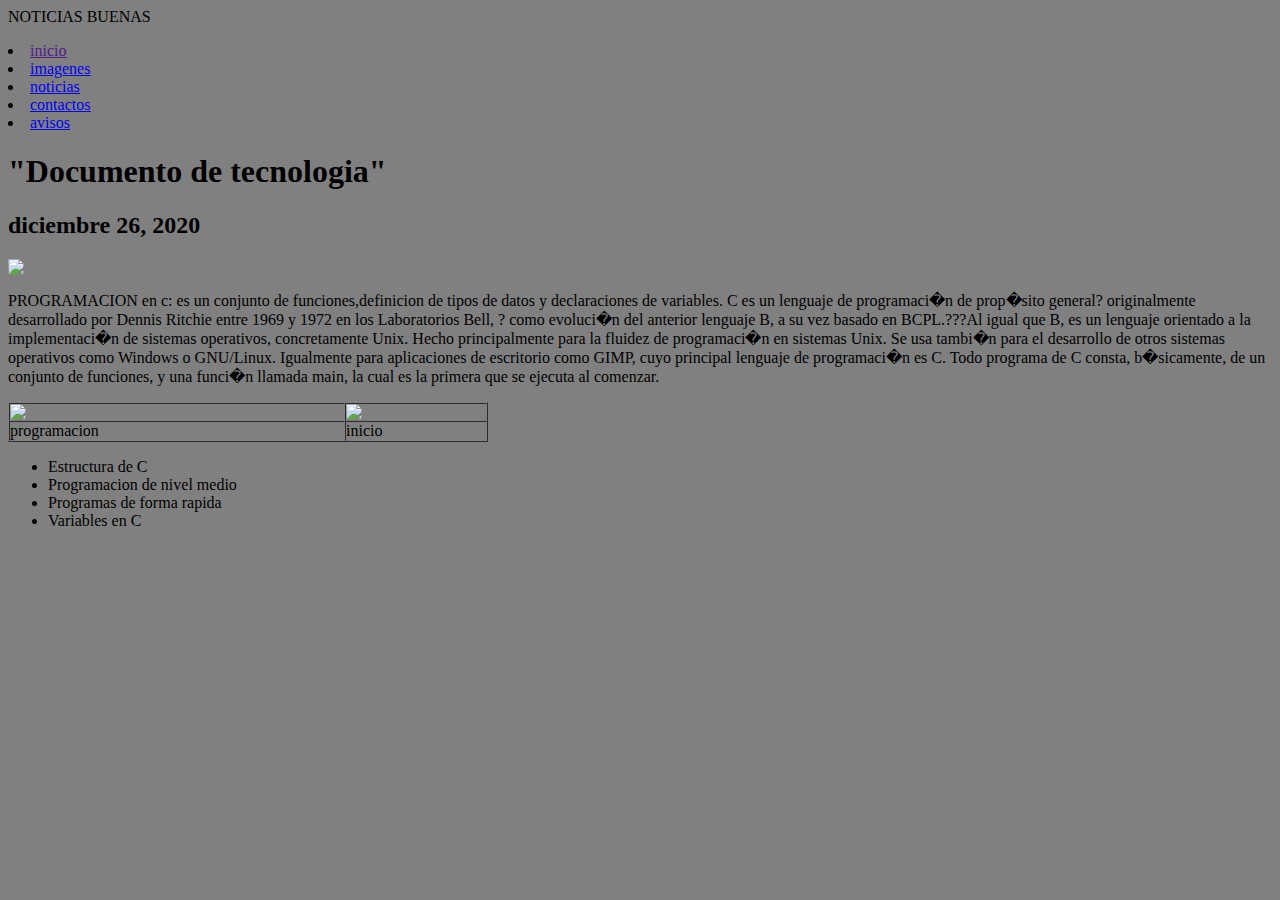
==== index.htm @ d39db104 "primer pagina pagina" ====
<HTML>

<HEAD>
<TITLE> NOTICIAS ISIDRO
</TITLE>
<META NAME="GENERATOR" CONTENT="utp-8">
</HEAD>

<BODY>

<body BACKGROUND="C:\Users\chl\Desktop\pagina web\imagenes/neg.jpg">

<BODY BGCOLOR= "grey">
<basefont FACE="italica" SIZE= "5" COLOR=" bold face black" > 
<G1>NOTICIAS BUENAS</h1>
 <p>
 
 <u>
 <li><a HREF="">inicio</a></li>
 <li><a HREF="C:\Users\chl\Desktop\pagina web\paginas/imagenes.html">imagenes</a></li>
 <li><a HREF="C:\Users\chl\Desktop\pagina web\paginas/noticias.html">noticias</a></li>
 <li><a HREF="C:\Users\chl\Desktop\pagina web\paginas/contactos.html">contactos</a></li>
 <li><a HREF="C:\Users\chl\Desktop\pagina web\paginas/avisos.html">avisos</a></li>

</u>

 <font color= "black">
 
 
               
</p>
<h1> "Documento de tecnologia"</h1>
<h2>diciembre 26, 2020</h3>
<img src="C:\Users\chl\Desktop\pagina web\imagenes/est.jpg">

<p><basefont FACE="italica" SIZE= "5" COLOR="black"> 
PROGRAMACION en c: es un conjunto de funciones,definicion de tipos de datos y declaraciones de variables. 

C es un lenguaje de programaci�n de prop�sito general? originalmente desarrollado por Dennis Ritchie entre 1969 y 1972 en los Laboratorios Bell, ? como evoluci�n del anterior lenguaje B, a su vez basado en BCPL.???Al igual que B, es un lenguaje orientado a la implementaci�n de sistemas operativos, concretamente Unix.
Hecho principalmente para la fluidez de programaci�n en sistemas Unix. Se usa tambi�n para el desarrollo de otros sistemas operativos como Windows o GNU/Linux. Igualmente para aplicaciones de escritorio como GIMP, cuyo principal lenguaje de programaci�n es C.
Todo programa de C consta, b�sicamente, de un conjunto de funciones, y una funci�n llamada main, la cual es la primera que se ejecuta al comenzar.

</p>


<TABLE BORDER="1" WIDTH="38%" CELLPADDING="0" CELLSPACING="0">
<TR>
	<TD><img src="C:\Users\chl\Desktop\pagina web\imagenes/curso.jpg"><TD><img src="C:\Users\chl\Desktop\pagina web\imagenes/cap.png">
</TD>
	
</TR>
<TR>
	<TD>programacion</TD>
	<TD>inicio</TD>
</TR>
</TABLE>


<ul>
<li> Estructura de C</li>
<li>Programacion de nivel medio</li>
<li>Programas de forma rapida</li>
<li>Variables en C</li>
</ul>


  





</BODY>
</HTML>
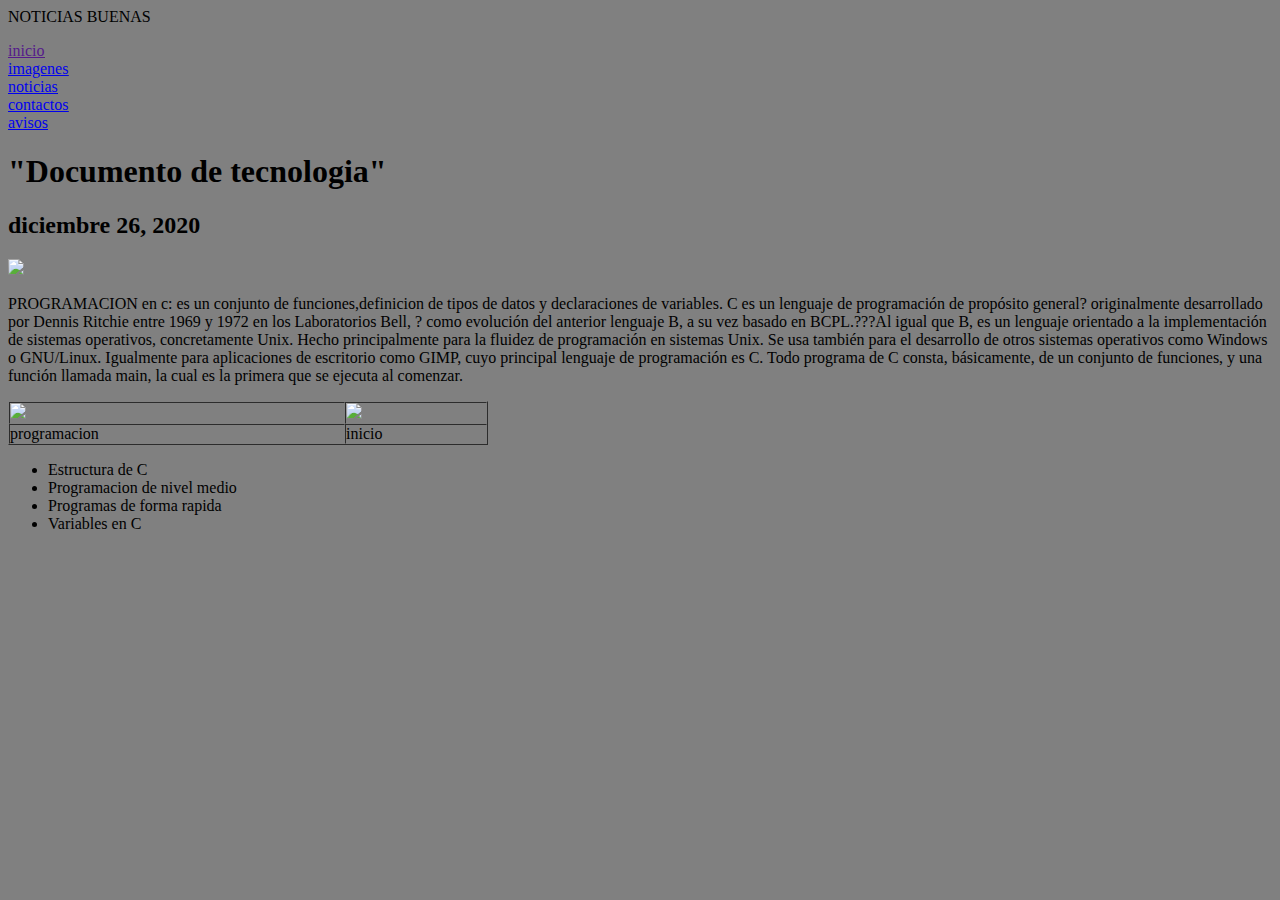
==== commit cef74970: "Update index.htm" ====
--- a/index.htm
+++ b/index.htm
@@ -1,3 +1,4 @@
+<!DOCTYPE html>
 <HTML>
 
 <HEAD>
@@ -36,9 +37,9 @@
 <p><basefont FACE="italica" SIZE= "5" COLOR="black"> 
 PROGRAMACION en c: es un conjunto de funciones,definicion de tipos de datos y declaraciones de variables. 
 
-C es un lenguaje de programaci�n de prop�sito general? originalmente desarrollado por Dennis Ritchie entre 1969 y 1972 en los Laboratorios Bell, ? como evoluci�n del anterior lenguaje B, a su vez basado en BCPL.???Al igual que B, es un lenguaje orientado a la implementaci�n de sistemas operativos, concretamente Unix.
-Hecho principalmente para la fluidez de programaci�n en sistemas Unix. Se usa tambi�n para el desarrollo de otros sistemas operativos como Windows o GNU/Linux. Igualmente para aplicaciones de escritorio como GIMP, cuyo principal lenguaje de programaci�n es C.
-Todo programa de C consta, b�sicamente, de un conjunto de funciones, y una funci�n llamada main, la cual es la primera que se ejecuta al comenzar.
+C es un lenguaje de programación de propósito general? originalmente desarrollado por Dennis Ritchie entre 1969 y 1972 en los Laboratorios Bell, ? como evolución del anterior lenguaje B, a su vez basado en BCPL.???Al igual que B, es un lenguaje orientado a la implementación de sistemas operativos, concretamente Unix.
+Hecho principalmente para la fluidez de programación en sistemas Unix. Se usa también para el desarrollo de otros sistemas operativos como Windows o GNU/Linux. Igualmente para aplicaciones de escritorio como GIMP, cuyo principal lenguaje de programación es C.
+Todo programa de C consta, básicamente, de un conjunto de funciones, y una función llamada main, la cual es la primera que se ejecuta al comenzar.
 
 </p>
 
@@ -71,4 +72,4 @@
 
 
 </BODY>
-</HTML>+</HTML>
